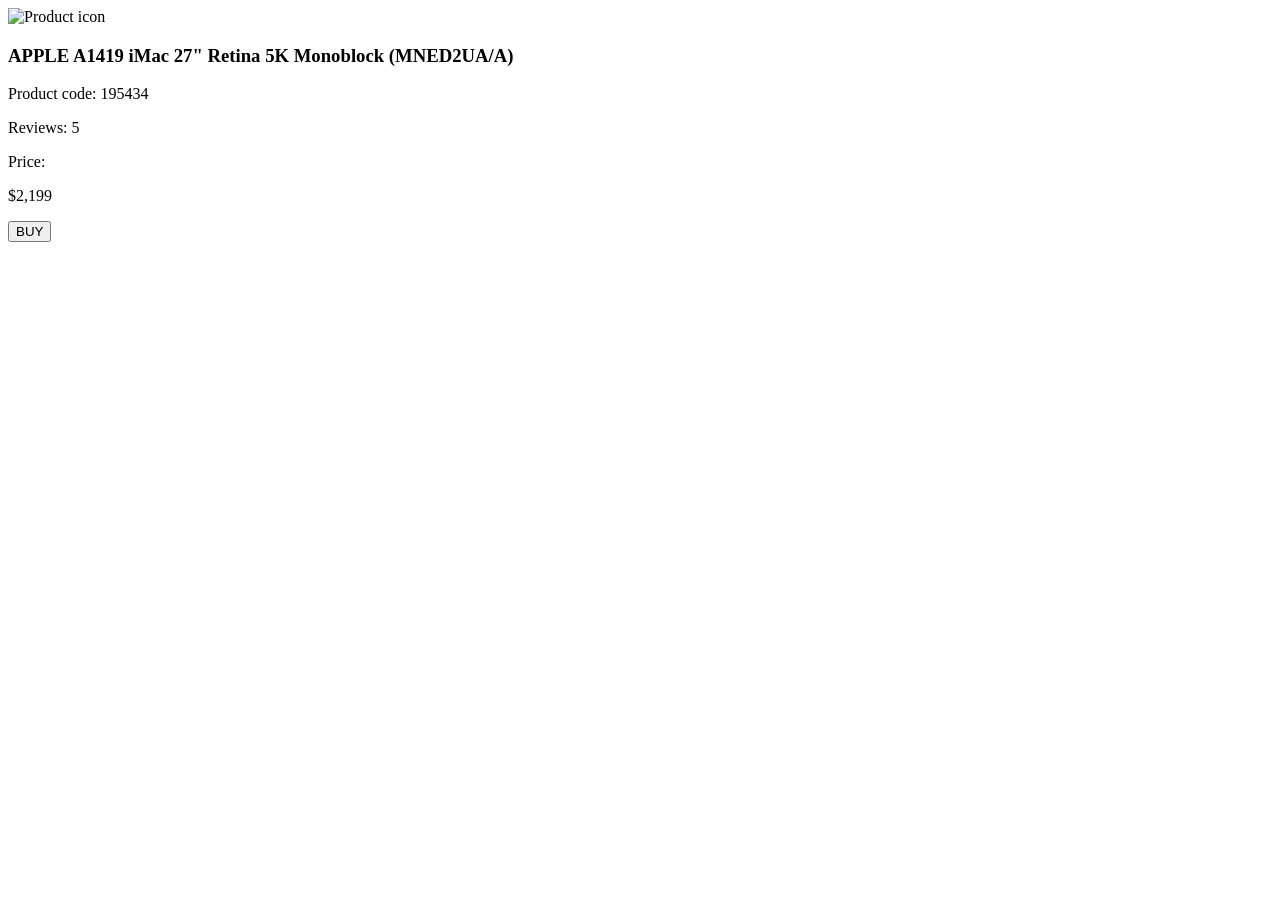
==== src/index.html @ 2c6de2cc "add solution" ====
<!doctype html>
<html lang="en">
  <head>
    <meta charset="UTF-8" />
    <meta
      name="viewport"
      content="width=device-width, initial-scale=1.0"
    />
    <title>Product cards</title>
    <link
      rel="stylesheet"
      href="./styles/index.scss"
    />
    <link
      rel="preconnect"
      href="https://fonts.googleapis.com"
    />
    <link
      rel="preconnect"
      href="https://fonts.gstatic.com"
    />
    <link
      href="https://fonts.googleapis.com/css2?family=Roboto:ital,wght@0,100..900;1,100..900&display=swap"
      rel="stylesheet"
    />
  </head>
  <body>
    <article
      data-qa="card"
      class="product-card"
    >
      <img
        class="product-card__icon"
        src="images/imac.jpeg"
        alt="Product icon"
      />
      <div class="product-card__container">
        <h3 class="product-card__name">
          APPLE A1419 iMac 27" Retina 5K Monoblock (MNED2UA/A)
        </h3>

        <p class="product-card__code">Product code: 195434</p>
        <div class="product-card__reviews-blok">
          <div class="stars stars--4">
            <div class="stars__star"></div>

            <div class="stars__star"></div>

            <div class="stars__star"></div>

            <div class="stars__star"></div>

            <div class="stars__star"></div>
          </div>
          <div class="product-card__reviews-text">Reviews: 5</div>
        </div>

        <div class="product-card__price-blok">
          <p class="product-card__price-text">Price:</p>
          <p class="product-card__price-number">$2,199</p>
        </div>
        <button
          class="product-card__button-buy"
          data-qa="hover"
        >
          BUY
        </button>
      </div>
    </article>
  </body>
</html>
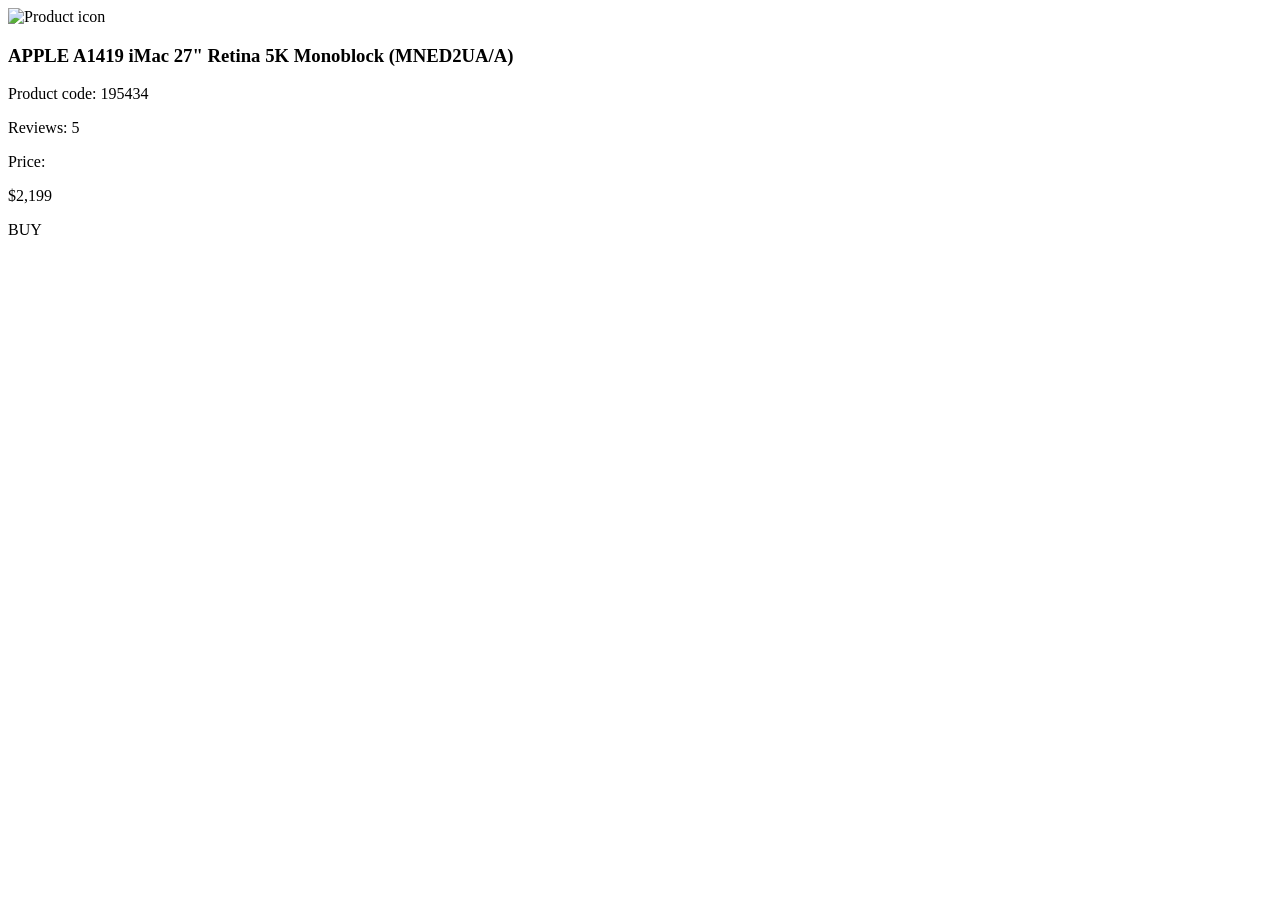
==== commit 0c90ed67: "add fix 2" ====
--- a/src/index.html
+++ b/src/index.html
@@ -27,20 +27,20 @@
   <body>
     <article
       data-qa="card"
-      class="product-card"
+      class="card"
     >
       <img
-        class="product-card__icon"
+        class="card__icon"
         src="images/imac.jpeg"
         alt="Product icon"
       />
-      <div class="product-card__container">
-        <h3 class="product-card__name">
+      <div class="card__container">
+        <h3 class="card__name">
           APPLE A1419 iMac 27" Retina 5K Monoblock (MNED2UA/A)
         </h3>
 
-        <p class="product-card__code">Product code: 195434</p>
-        <div class="product-card__reviews-blok">
+        <p class="card__code">Product code: 195434</p>
+        <div class="card__reviews-blok">
           <div class="stars stars--4">
             <div class="stars__star"></div>
 
@@ -52,19 +52,20 @@
 
             <div class="stars__star"></div>
           </div>
-          <div class="product-card__reviews-text">Reviews: 5</div>
+          <div class="card__reviews-text">Reviews: 5</div>
         </div>
 
-        <div class="product-card__price-blok">
-          <p class="product-card__price-text">Price:</p>
-          <p class="product-card__price-number">$2,199</p>
+        <div class="card__price-blok">
+          <p class="card__price-text">Price:</p>
+          <p class="card__price-number">$2,199</p>
         </div>
-        <button
-          class="product-card__button-buy"
+
+        <a
+          class="card__button-buy"
           data-qa="hover"
         >
           BUY
-        </button>
+        </a>
       </div>
     </article>
   </body>
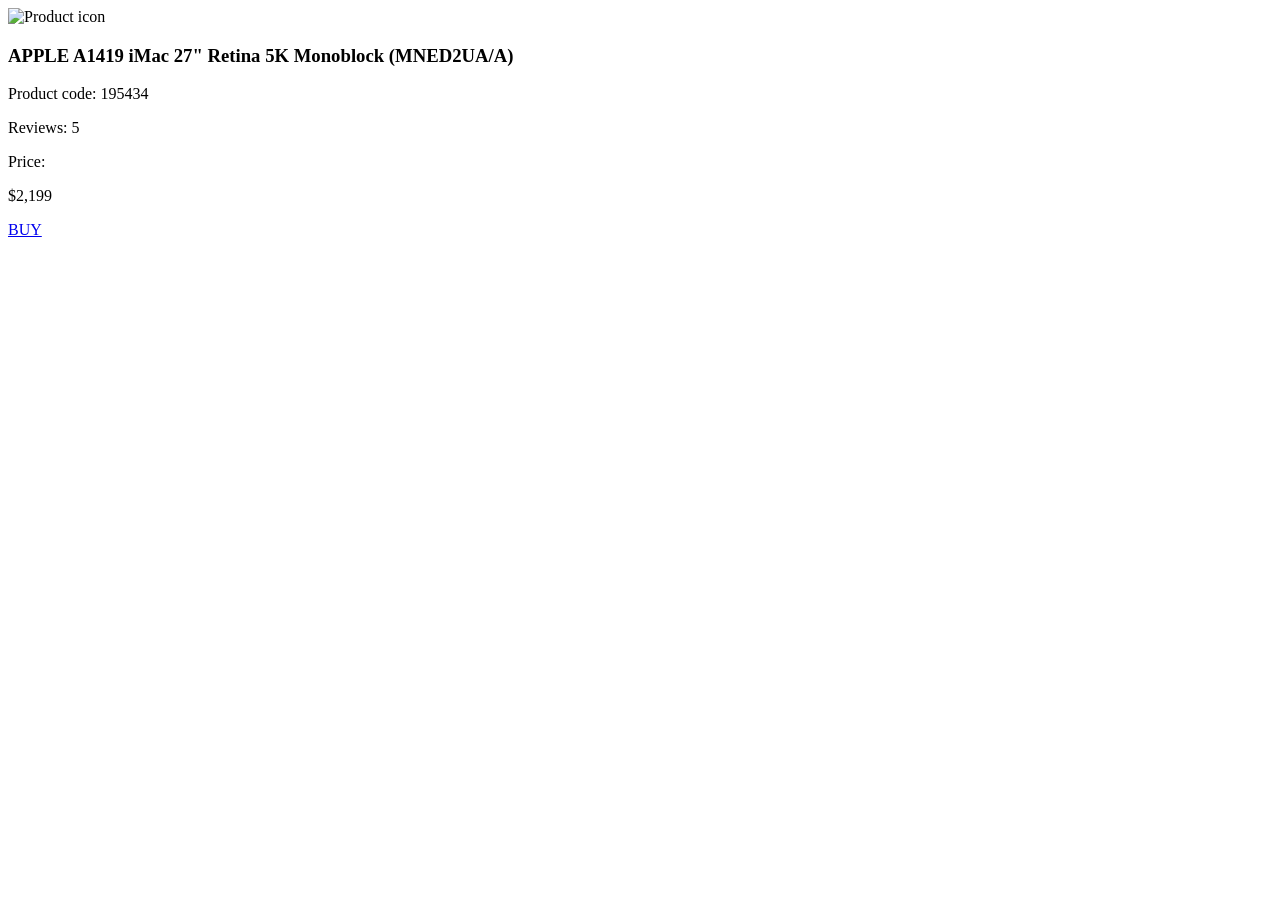
==== commit f5ff7f38: "add fix 3" ====
--- a/src/index.html
+++ b/src/index.html
@@ -61,6 +61,7 @@
         </div>
 
         <a
+          href="#"
           class="card__button-buy"
           data-qa="hover"
         >
